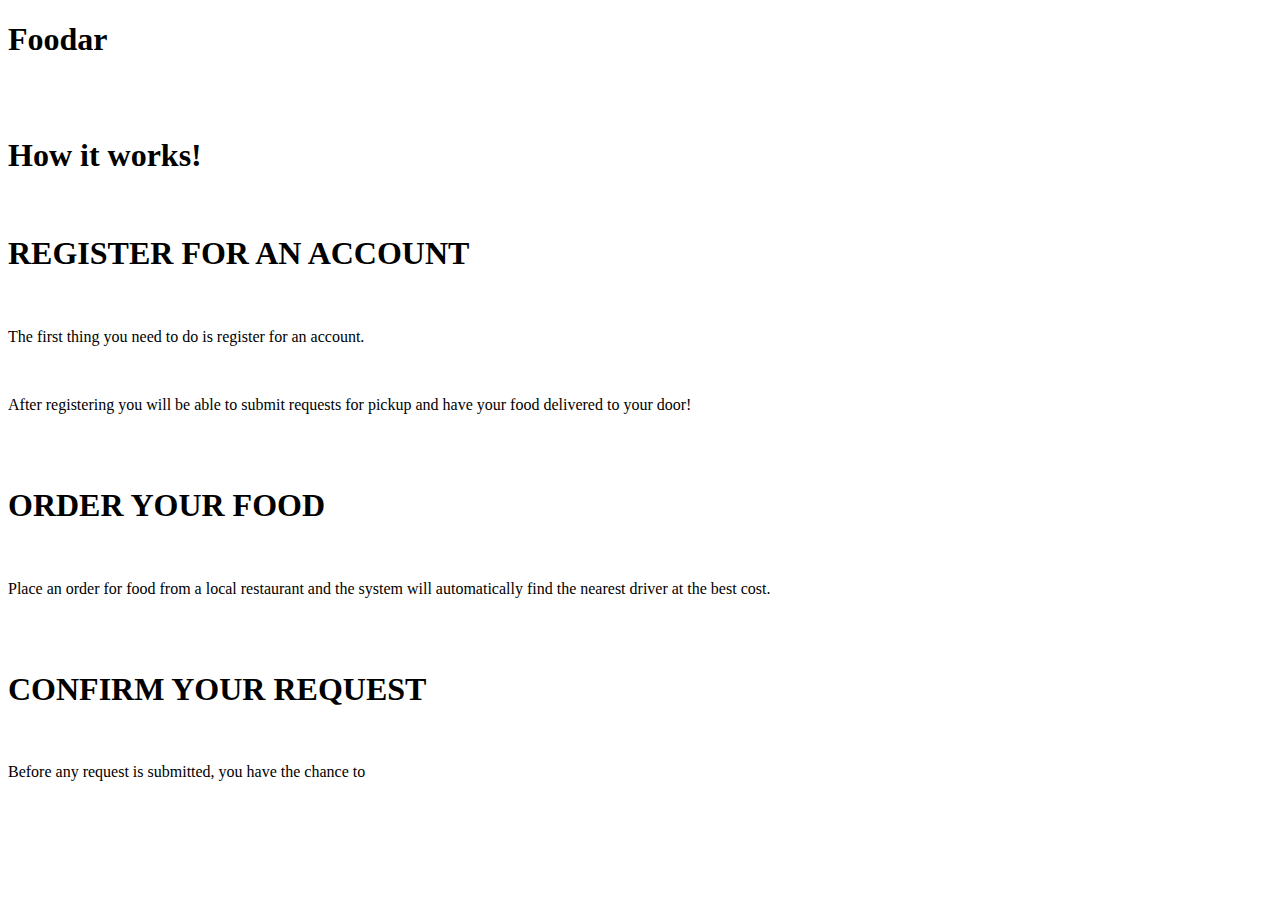
==== about.html @ a32e8143 "Create about.html" ====
<!DOCTYPE html>
<html>
<head>
    <title>About Foodar</title>
</head>
<body>
    <h1>Foodar</h1>
    <br />
    <br />
    <h1>How it works!</h1>
    <br />
    <h1>REGISTER FOR AN ACCOUNT</h1>
    <br />
    <p>The first thing you need to do is register for an account.</p>
    <br />
    <p>After registering you will be able to submit requests for pickup and have your food delivered to your door!</p>
    <br />
    <br />
    <h1>ORDER YOUR FOOD</h1>
    <br />
    <p>Place an order for food from a local restaurant and the system will automatically find the nearest driver at the best cost.</p>
    <br />
    <br />
    <h1>CONFIRM YOUR REQUEST</h1>
    <br />
    <p>Before any request is submitted, you have the chance to </p>
    <br />
    <br />
</body>
</html>
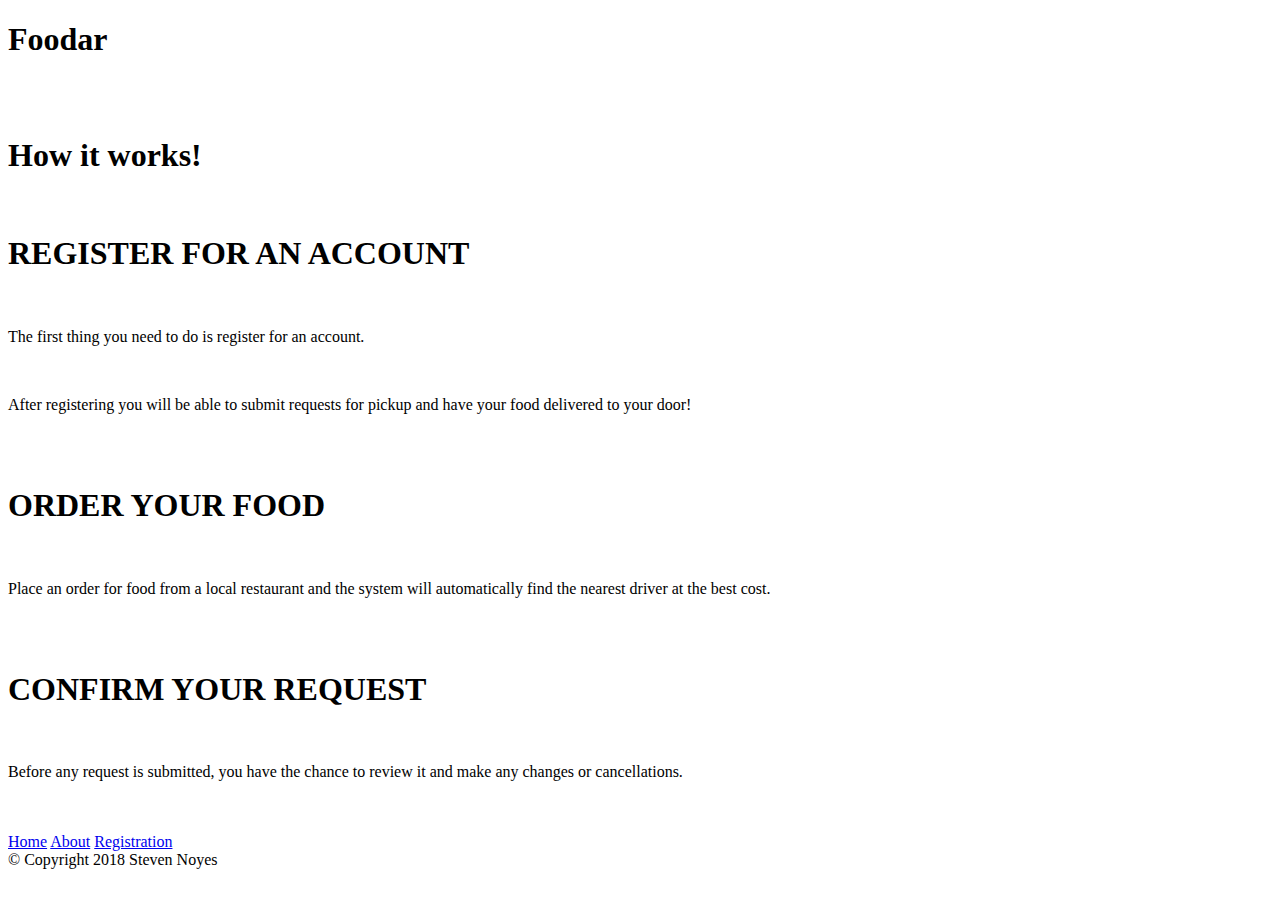
==== commit 417aa279: "Second Version" ====
--- a/about.html
+++ b/about.html
@@ -4,7 +4,7 @@
     <title>About Foodar</title>
 </head>
 <body>
-    <h1>Foodar</h1>
+    <h1 id="foodarname" class ="aboutFoodar">Foodar</h1>
     <br />
     <br />
     <h1>How it works!</h1>
@@ -23,8 +23,16 @@
     <br />
     <h1>CONFIRM YOUR REQUEST</h1>
     <br />
-    <p>Before any request is submitted, you have the chance to </p>
+    <p>Before any request is submitted, you have the chance to review it and make any changes or cancellations.</p>
     <br />
     <br />
+    <footer>
+      <div class="vertical-menu">
+        <a href="index.html">Home</a>
+        <a href="about.html">About</a>
+        <a href="register.html">Registration</a>
+      </div>
+      &copy; Copyright 2018 Steven Noyes
+    </footer>
 </body>
 </html>
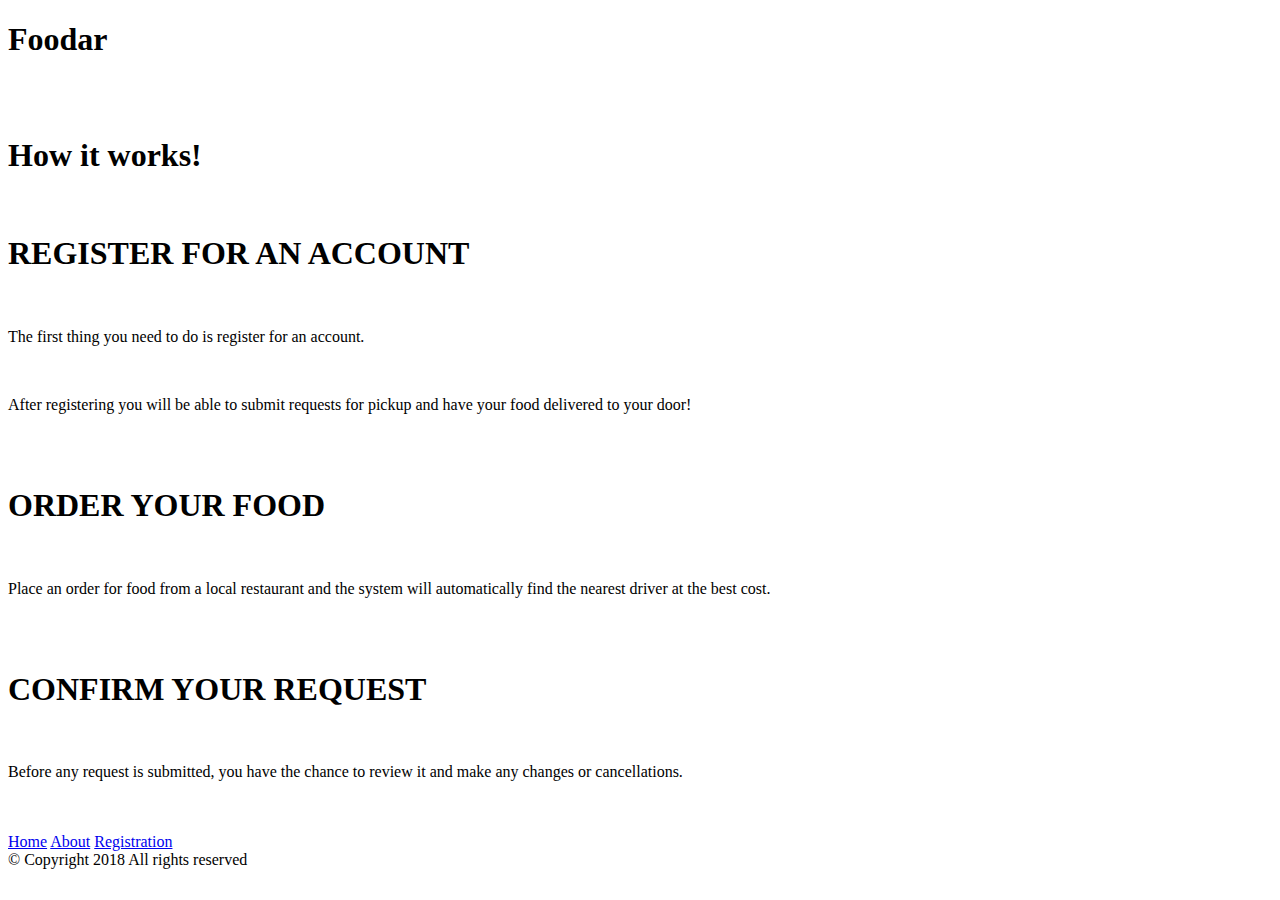
==== commit 878dbad2: "Add files via upload" ====
--- a/about.html
+++ b/about.html
@@ -4,7 +4,7 @@
     <title>About Foodar</title>
 </head>
 <body>
-    <h1 id="foodarname" class ="aboutFoodar">Foodar</h1>
+    <h1 id="foodarname">Foodar</h1>
     <br />
     <br />
     <h1>How it works!</h1>
@@ -30,9 +30,9 @@
       <div class="vertical-menu">
         <a href="index.html">Home</a>
         <a href="about.html">About</a>
-        <a href="register.html">Registration</a>
+        <a href="register.html" target="_blank">Registration</a>
       </div>
-      &copy; Copyright 2018 Steven Noyes
+      &copy; Copyright 2018 All rights reserved
     </footer>
 </body>
 </html>
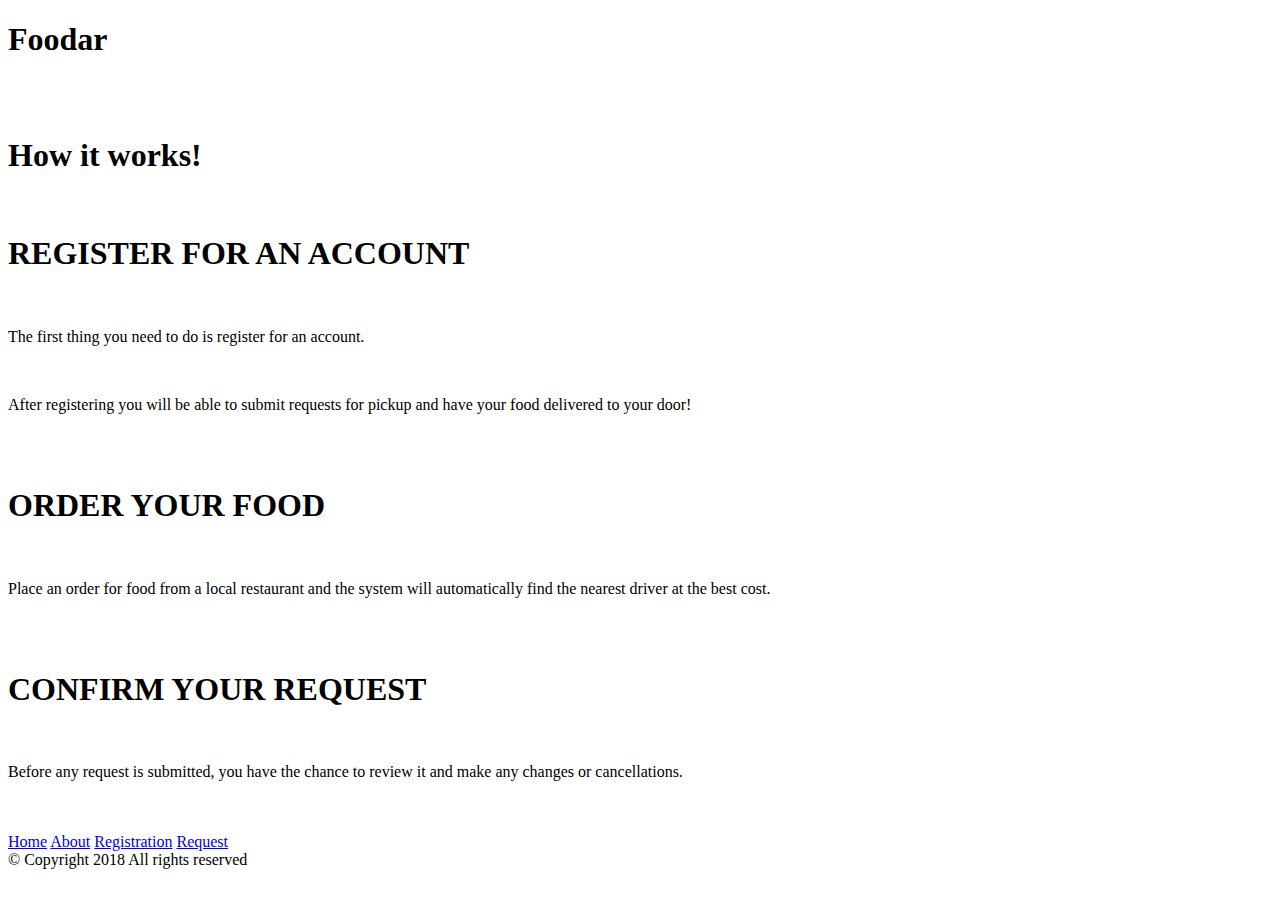
==== commit a5caef71: "Add files via upload" ====
--- a/about.html
+++ b/about.html
@@ -1,9 +1,19 @@
 <!DOCTYPE html>
+
 <html>
-<head>
-    <title>About Foodar</title>
-</head>
-<body>
+  
+  <head>
+    <title>About</title>
+    <link rel="stylesheet" type="text/css" href="style.css">
+    <style>
+      * {
+        font-fmaily:'Century Gothic', sans-serif;
+       }
+    </style>
+  </head>
+  
+  <body>
+    
     <h1 id="foodarname">Foodar</h1>
     <br />
     <br />
@@ -26,13 +36,16 @@
     <p>Before any request is submitted, you have the chance to review it and make any changes or cancellations.</p>
     <br />
     <br />
+    
     <footer>
       <div class="vertical-menu">
         <a href="index.html">Home</a>
         <a href="about.html">About</a>
         <a href="register.html" target="_blank">Registration</a>
+        <a href="request.html">Request</a>
       </div>
       &copy; Copyright 2018 All rights reserved
     </footer>
-</body>
+    <script src="myscripts.js"></script>
+  </body>
 </html>
--- a/style.css
+++ b/style.css
@@ -0,0 +1,51 @@
+.container {
+    position: relative;
+    text-align: center;
+    color: white;
+
+.centered {
+    position: absolute;
+    top: 50%;
+    left: 50%;
+    transform: translate(-50%, -50%);
+}
+
+.leftAlign, .midAlign, .rightAlign{
+   display:inline-block;
+   position:relative;
+   width:calc(100% / 3);
+   
+#foodarname {
+  color: blue;
+  background: red;
+}
+
+#vertalign {
+  vertical-align: top;
+}
+
+#floatleft {
+  float: left;
+}
+
+#floatright {
+  float: right;
+}
+
+#inlineBlock {
+  display: inline-block;
+}
+
+hr { width:100%; height:1px; background: #fff }
+
+h1 {
+  color: green;
+}
+
+p {
+  background: blue;
+}
+
+input {
+  padding: 1em;
+}
